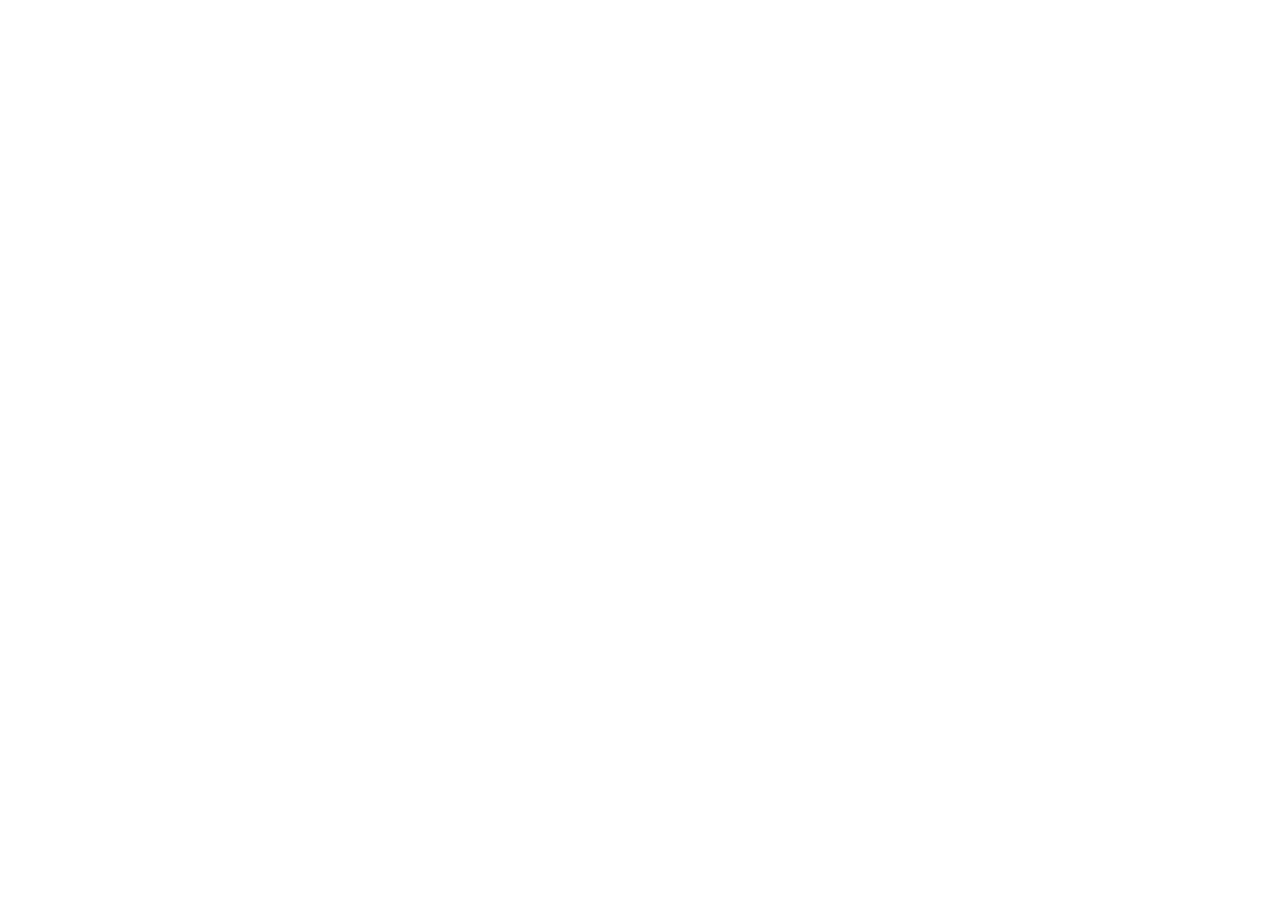
==== foundations/intro-to-css/01-css-methods/index.html @ 201472c6 "soltion of the 1st exercise" ====
<!DOCTYPE html>
<html lang="en">
  <head>
    <link rel="stylesheet" href="styles.css">
    <meta charset="UTF-8">
    <meta http-equiv="X-UA-Compatible" content="IE=edge">
    <meta name="viewport" content="width=device-width, initial-scale=1.0">
    <title>Methods for Adding CSS</title>
    <style>
      p {
        background-color: green;
        color: white;
        font-size: 18px;
      }
  </head>
  <body>
    <div>Style me via the external method!</div>
    <p>I would like to be styled with the internal method, please.</p>
    <button style="background-color: orange; font-size: 18px;">Inline Method</button>
  </body>
</html>
---- foundations/intro-to-css/01-css-methods/styles.css ----
div{
    background-color: red;
    color: white;
    font-size: 32px;
    text-align: center;
    font-weight: bold;
}
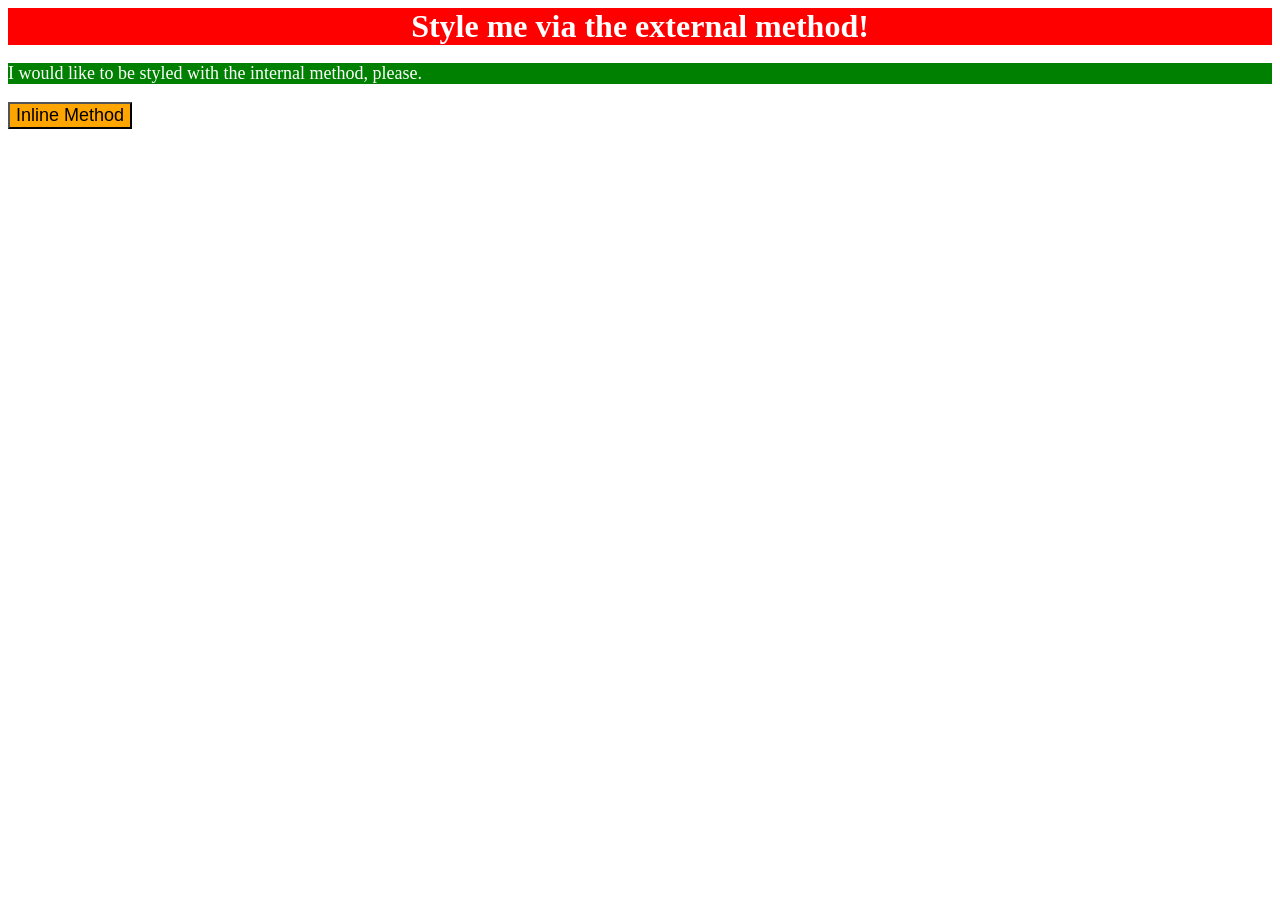
==== commit 13790261: "syntax error was fixed" ====
--- a/foundations/intro-to-css/01-css-methods/index.html
+++ b/foundations/intro-to-css/01-css-methods/index.html
@@ -12,10 +12,11 @@
         color: white;
         font-size: 18px;
       }
+    </style>
   </head>
   <body>
     <div>Style me via the external method!</div>
     <p>I would like to be styled with the internal method, please.</p>
-    <button style="background-color: orange; font-size: 18px;">Inline Method</button>
+    <button style="background-color: orange; color: black; font-size: 18px;">Inline Method</button>
   </body>
 </html>
